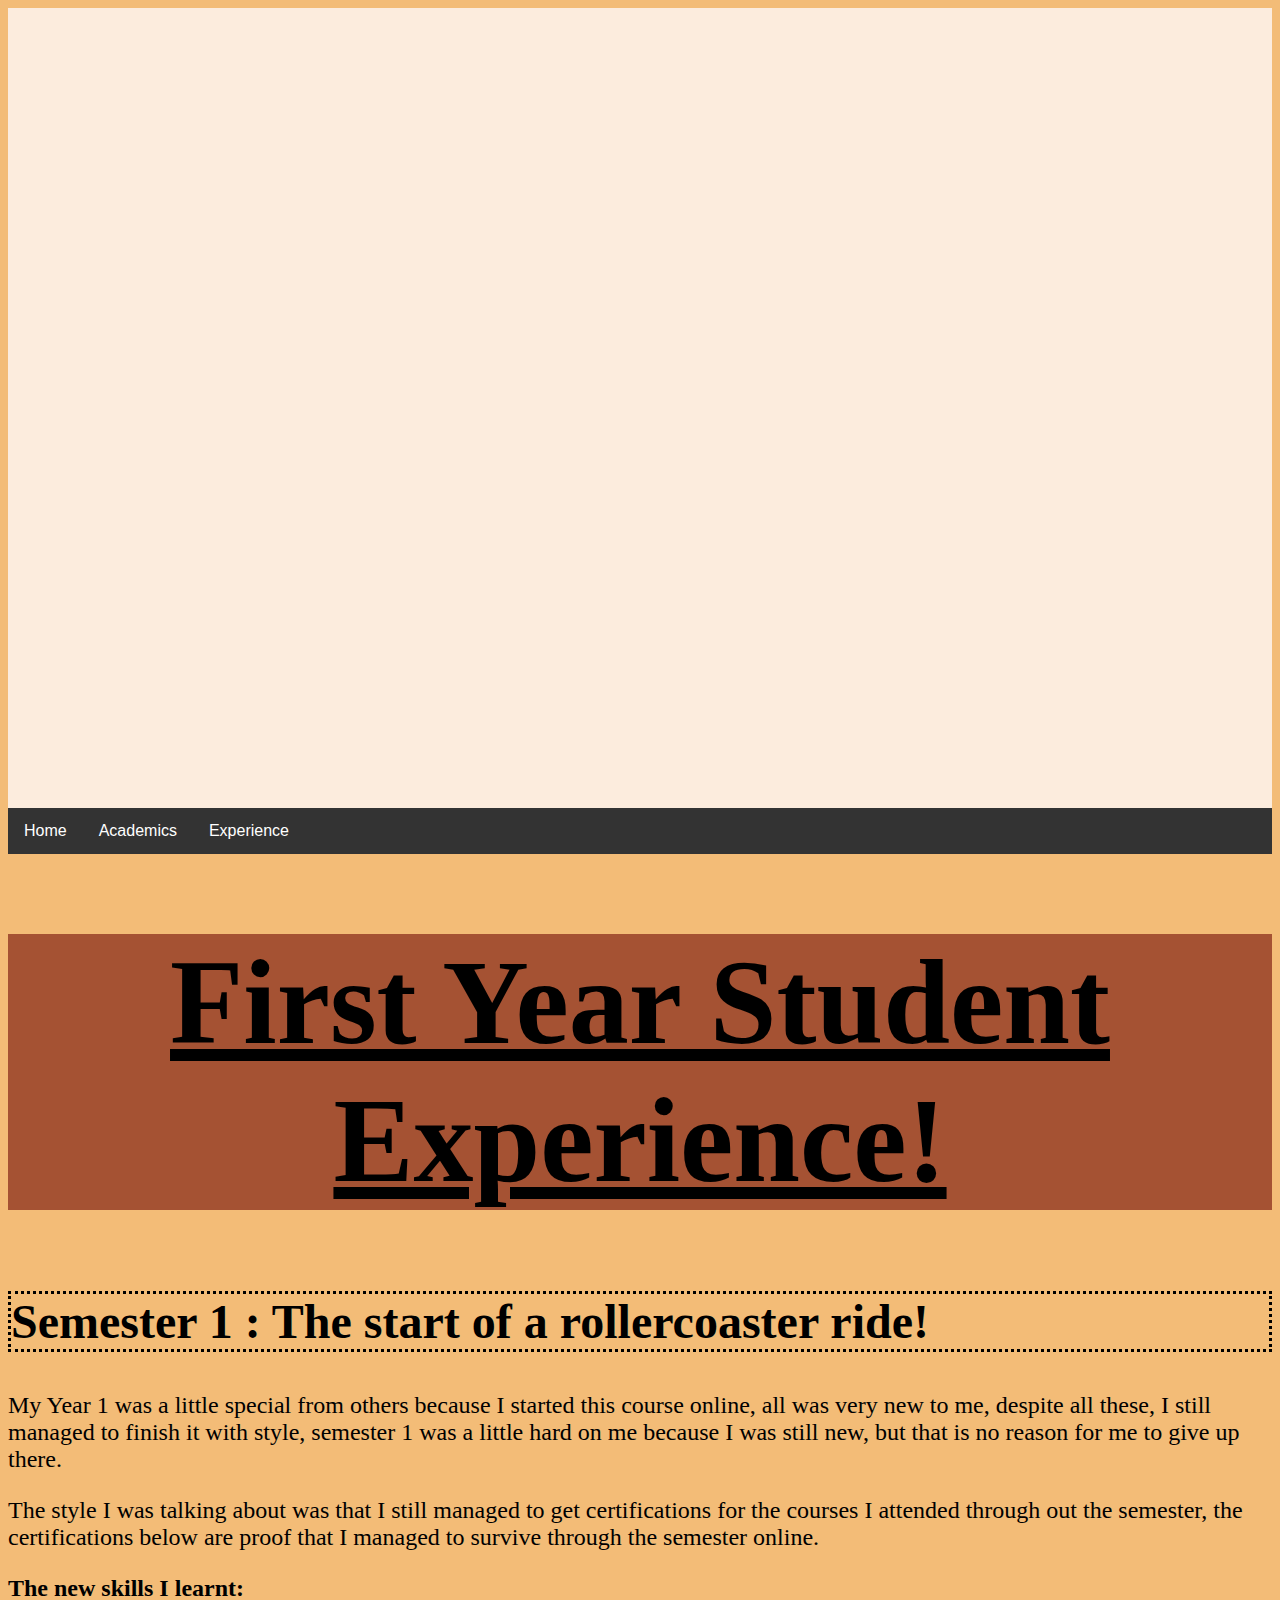
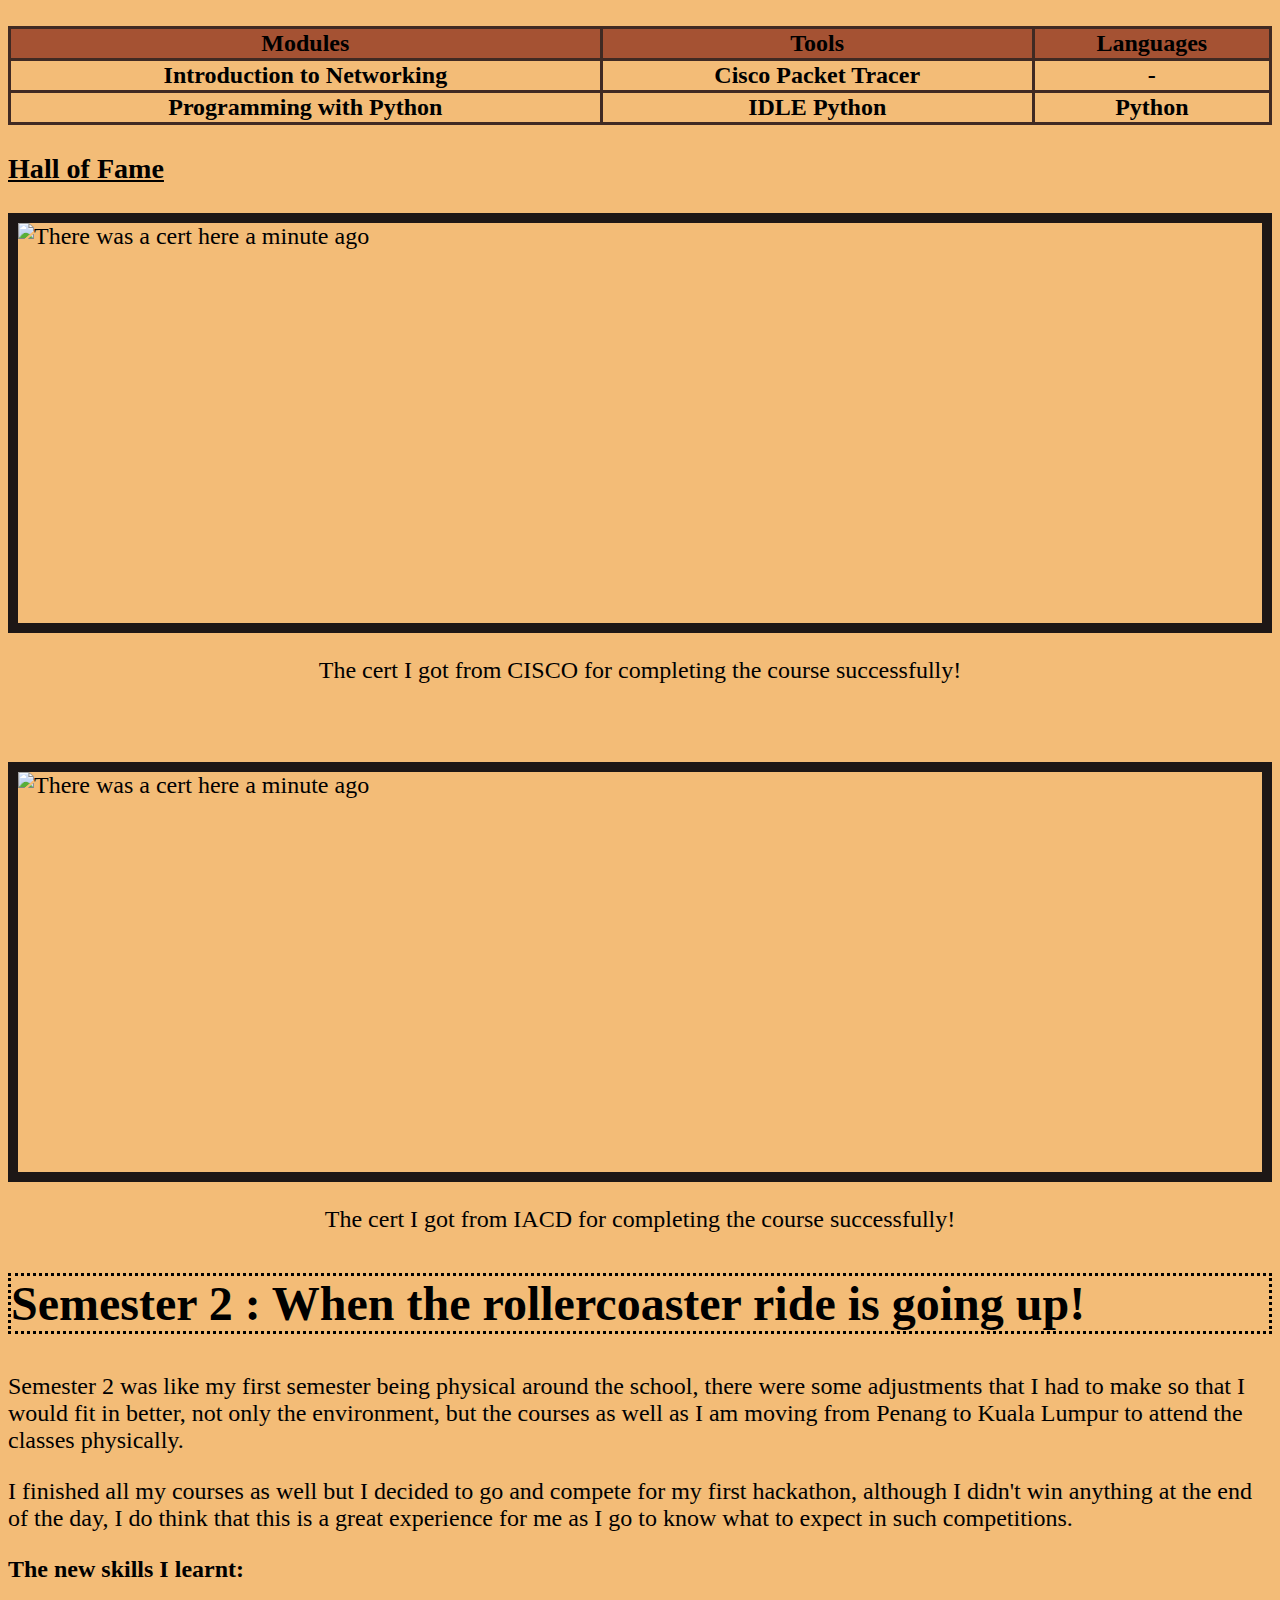
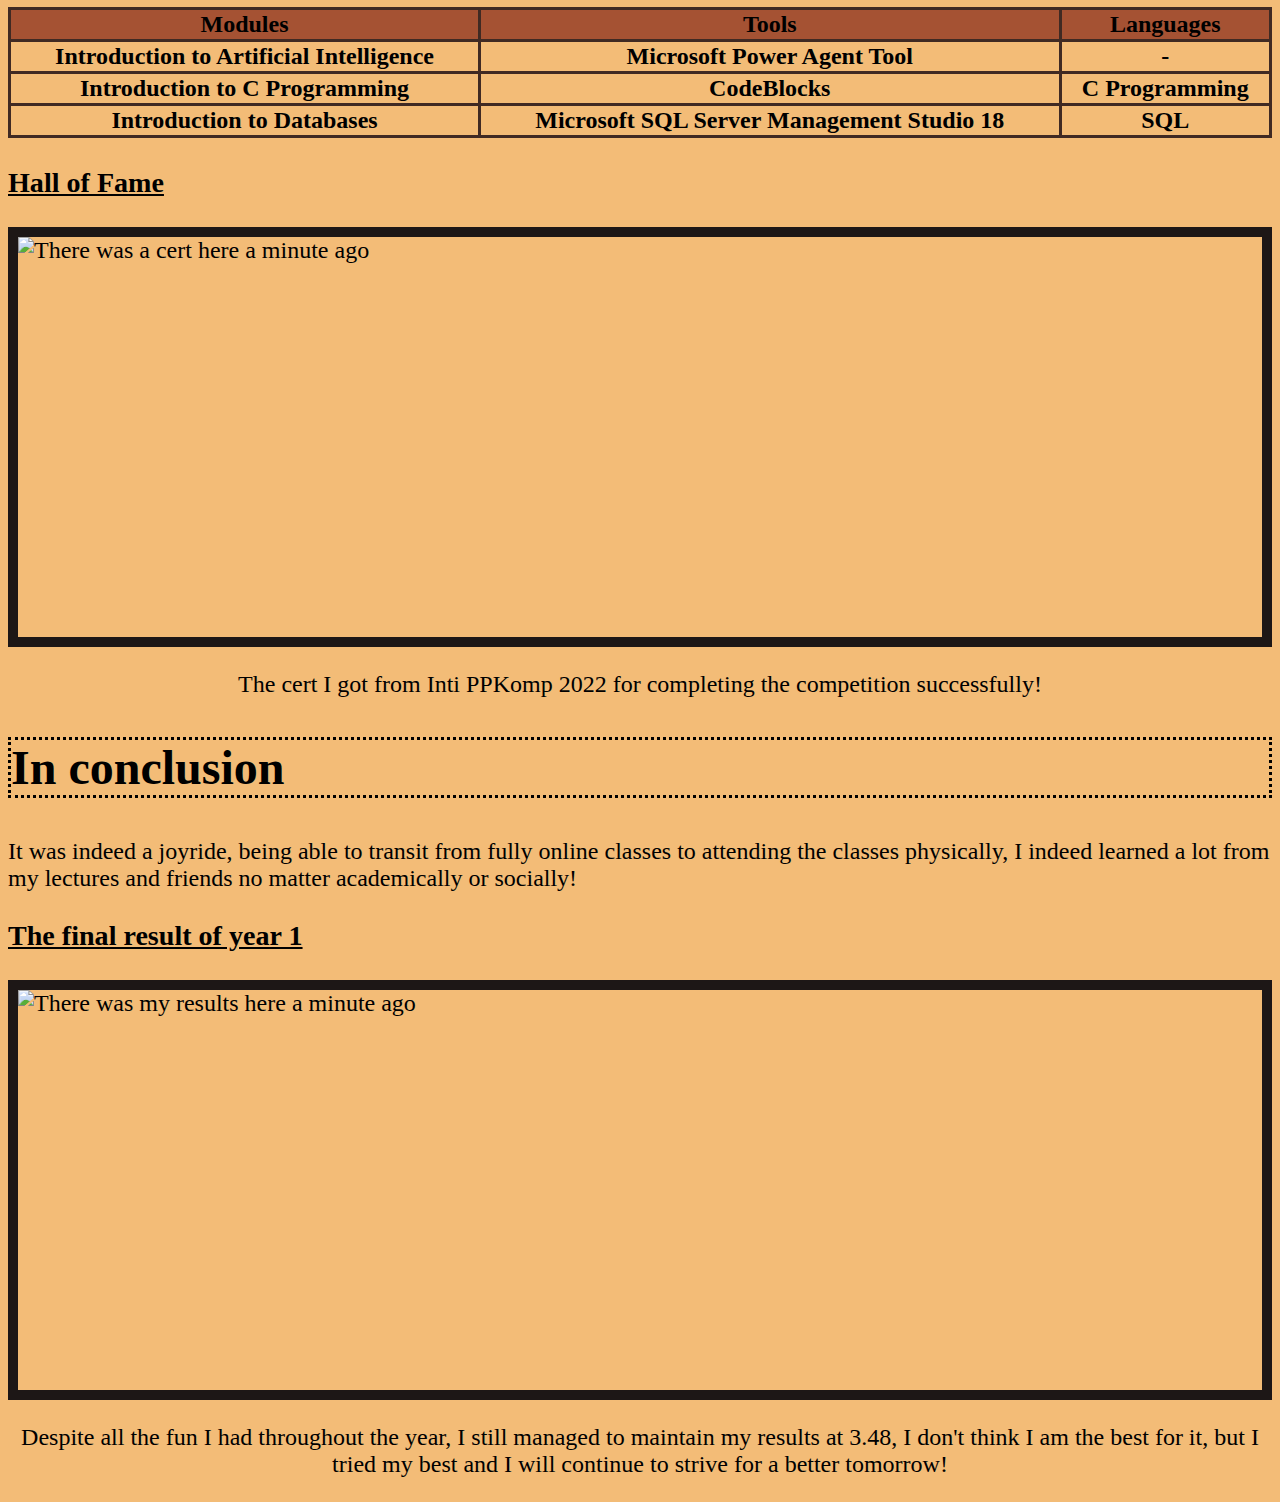
==== Year 1.html @ ca9007aa "Add files via upload" ====
<!DOCTYPE html>
<html>
<head>
	<link rel="stylesheet" type="text/css" href="Style.css" media="screen"/>
</head>

<body style="background-color:#f3bc77">
    <div class="banner">
	</div>
    <div class="navbar">
        <a href="Resume Page.htm">Home</a>
        <div class="dropdown">
            <button class="dropbtn" onclick="myFunction()">Academics
              <i class="fa fa-caret-down"></i>
            </button>
            <div class="dropdown-content" id="myDropdown">
              <a href="Year 1.html">Year 1</a>
              <a href="Year 2.html">Year 2</a>
              <a href="#">Year 3</a>
            </div>
        </div> 
		<a href="Experience.htm">Experience</a>
      </div>
    <div class="normal">
        <h1 style="background-color:#a55233; color:black; font-family:Lemon Jelly Personal Use; font-size:500%; text-align:center"><ins>First Year Student Experience!</ins></h1>
            <h2 class="dotted"; style = "font-size:200%">Semester 1 : The start of a rollercoaster ride!</h2> 
                <p> My Year 1 was a little special from others because I started this course online, all was very new to me, despite all these, I still managed to finish it with style, semester 1 was a little hard on me because I was still new, but that is no reason for me to give up there.<p>
                <p> The style I was talking about was that I still managed to get certifications for the courses I attended through out the semester, the certifications below are proof that I managed to survive through the semester online.<p>
					<p><b>The new skills I learnt: </b><p>
						<table style="width:100%">
							<tr style="background-color: #a55233;">
								<th>Modules</th>
								<th>Tools</th>
								<th>Languages</th>
							</tr>
							<tr>
								<th>Introduction to Networking</th>
								<th>Cisco Packet Tracer</th>
								<th>-</th>
							</tr>
							<tr>
								<th>Programming with Python</th>
								<th>IDLE Python</th>
								<th>Python</th>
							</tr>
						</table>
                    <h3><b><ins>Hall of Fame</ins></b></h3>
                        <img src="Images/IN Cert.JPG" alt = "There was a cert here a minute ago" style = "float:middle;max-width:100%;height:400px;"></img>
                        <p style="text-align:center"> The cert I got from CISCO for completing the course successfully!</p>
                        <br></br>
                        <img src="Images/IACD Cert.JPG" alt = "There was a cert here a minute ago" style = "float:middle;max-width:100%;height:400px"></img>
                        <p style="text-align:center"> The cert I got from IACD for completing the course successfully!</p>
            <h2 class="dotted"; style = "font-size:200%">Semester 2 : When the rollercoaster ride is going up!</h2>
                <p> Semester 2 was like my first semester being physical around the school, there were some adjustments that I had to make so that I would fit in better, not only the environment, but the courses as well as I am moving from Penang to Kuala Lumpur to attend the classes physically.</p>
                <p> I finished all my courses as well but I decided to go and compete for my first hackathon, although I didn't win anything at the end of the day, I do think that this is a great experience for me as I go to know what to expect in such competitions.</p>
				<p><b>The new skills I learnt: </b><p>
					<table style="width:100%">
						<tr style="background-color: #a55233;">
							<th>Modules</th>
							<th>Tools</th>
							<th>Languages</th>
						</tr>
						<tr>
							<th>Introduction to Artificial Intelligence</th>
							<th>Microsoft Power Agent Tool</th>
							<th>-</th>
						</tr>
						<tr>
							<th>Introduction to C Programming</th>
							<th>CodeBlocks</th>
							<th>C Programming</th>
						</tr>
						<tr>
							<th>Introduction to Databases</th>
							<th>Microsoft SQL Server Management Studio 18</th>
							<th>SQL</th>
						</tr>
					</table>
                    <h3><b><ins>Hall of Fame</ins></b></h3>
                    <img src="Images/Hackathon Cert.JPG" alt = "There was a cert here a minute ago" style = "float:middle;max-width:100%;height:400px;"></img>
                        <p style="text-align:center"> The cert I got from Inti PPKomp 2022 for completing the competition successfully!</p>
            <h2 class="dotted"; style = "font-size:200%">In conclusion</h2>
                <p> It was indeed a joyride, being able to transit from fully online classes to attending the classes physically, I indeed learned a lot from my lectures and friends no matter academically or socially!</p>
                    <h3><b><ins>The final result of year 1</ins></b></h3>
                    <img src="Images/Year 1.JPG" alt = "There was my results here a minute ago" style = "float:middle;max-width:100%;height:400px;"></img>	
                    <p style="text-align:center"> Despite all the fun I had throughout the year, I still managed to maintain my results at 3.48, I don't think I am the best for it, but I tried my best and I will continue to strive for a better tomorrow!</p>

    </div>
</body>

<!-- Functions
Function 1: To create the dropdown content that shows and hides when the users click on the button -->
<script>
	//<!-- To show the content when users click on it -->
	function myFunction() {
	  document.getElementById("myDropdown").classList.toggle("show");
	}
	//Close when the user clicks outside of it
	window.onclick = function(e) {
	  if (!e.target.matches('.dropbtn')) {
	  var myDropdown = document.getElementById("myDropdown");
		if (myDropdown.classList.contains('show')) {
		  myDropdown.classList.remove('show');
		}
	  }
	}
</script>

</html>
---- Style.css ----
.normal{
	color:black;
	font-family:Comic Sans MS;
  font-size: 150%;
}

img{
  display: block;
  margin-left: auto;
  margin-right: auto;
  border: 10px solid #1d1716;
}

/* <!-- This is to create the buttons --> */
.buttons{
	border-radius: 8px;
	border: 2px solid #555555;
	float: left;
	margin-right: 20px;
	font-family:Comic Sans MS;
	background-color: #402a23;
	color:white;
}

.buttons:hover{
	background-color: #a55233;
	color:black;
}

/* <!-- This it to create the banner image  --> */
.banner {
padding-top: 400px;
padding-bottom: 400px;
background-color: #FCECDD;
background-image: url("Images/Banner.png");
background-repeat: no-repeat;
background-size: contain;
background-position: center ;
}

/* <!-- This is to create the dropdown button --> */
.navbar {
  overflow: hidden;
  background-color: #333;
  font-family: Arial, Helvetica, sans-serif;
}

.navbar a {
  float: left;
  font-size: 16px;
  color: white;
  text-align: center;
  padding: 14px 16px;
  text-decoration: none;
}

.dropdown {
  float: left;
  overflow: hidden;
}

.dropdown .dropbtn {
  cursor: pointer;
  font-size: 16px;  
  border: none;
  outline: none;
  color: white;
  padding: 14px 16px;
  background-color: inherit;
  font-family: inherit;
  margin: 0;
}

.navbar a:hover, .dropdown:hover .dropbtn, .dropbtn:focus {
  background-color: #a55233;
}

.dropdown-content {
  display: none;
  position: absolute;
  background-color: #f9f9f9;
  min-width: 160px;
  box-shadow: 0px 8px 16px 0px rgba(0,0,0,0.2);
  z-index: 1;
}

.dropdown-content a {
  float: none;
  color: black;
  padding: 12px 16px;
  text-decoration: none;
  display: block;
  text-align: left;
}

.dropdown-content a:hover {
  background-color: #ddd;
}

.show {
  display: block;
}

/* For Year 1 page */
h2.dotted{
  border-style: dotted;
  }

/* For Table to tabulate skills */
table, th, td {
  border: 3px solid ;
  border-collapse: collapse;
  border-color:#402a23;
}
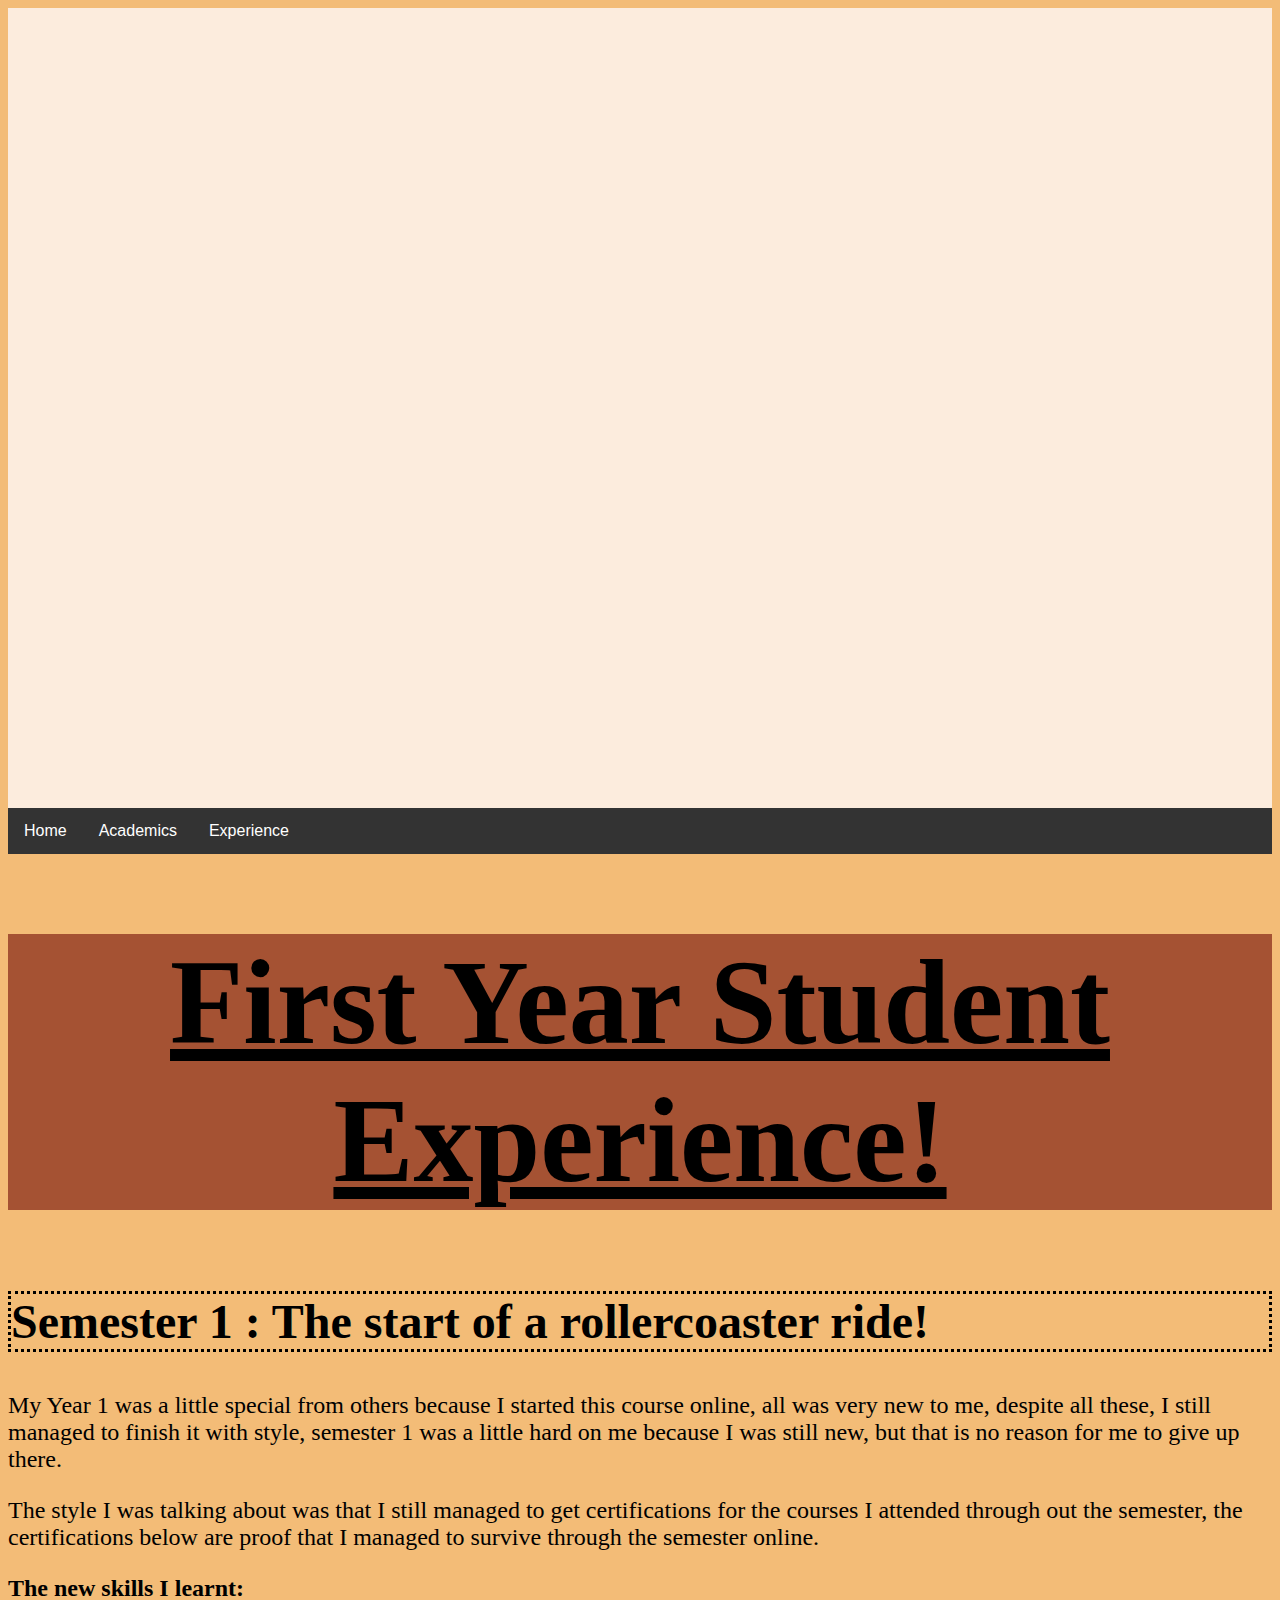
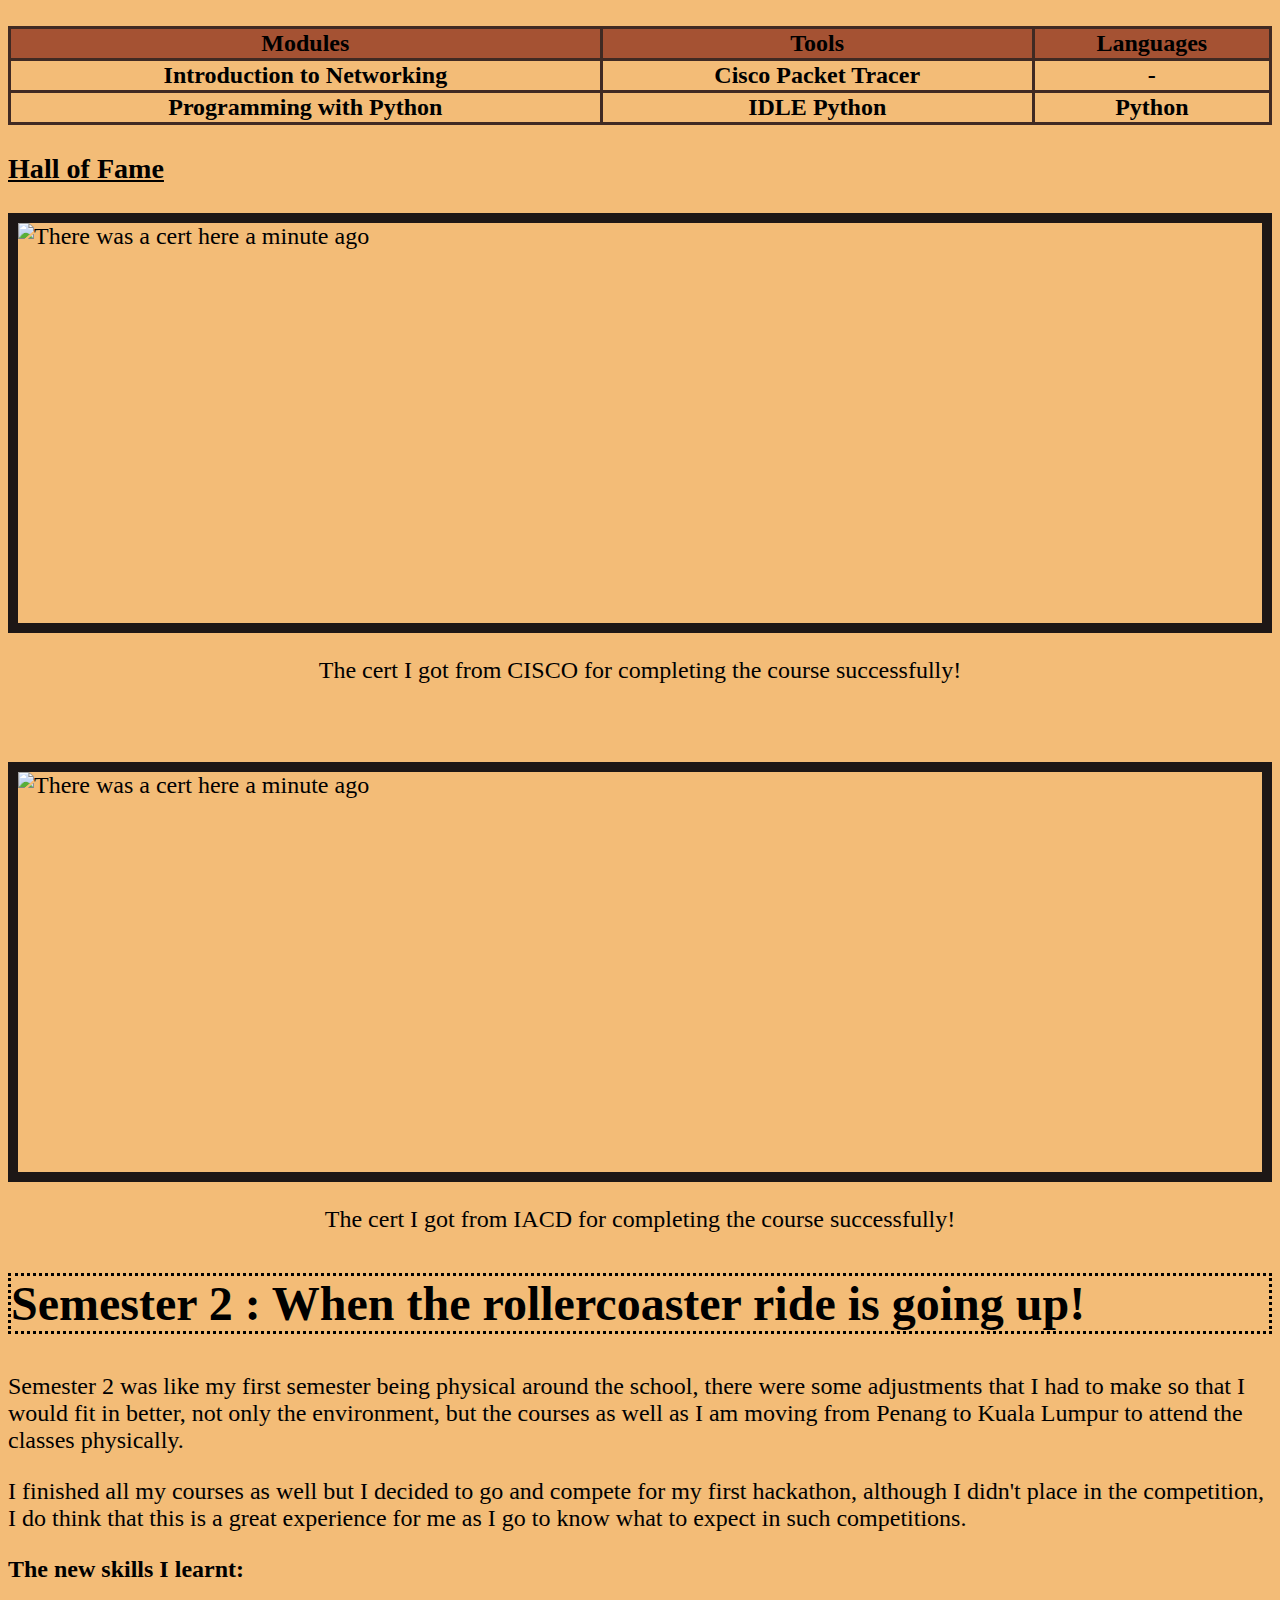
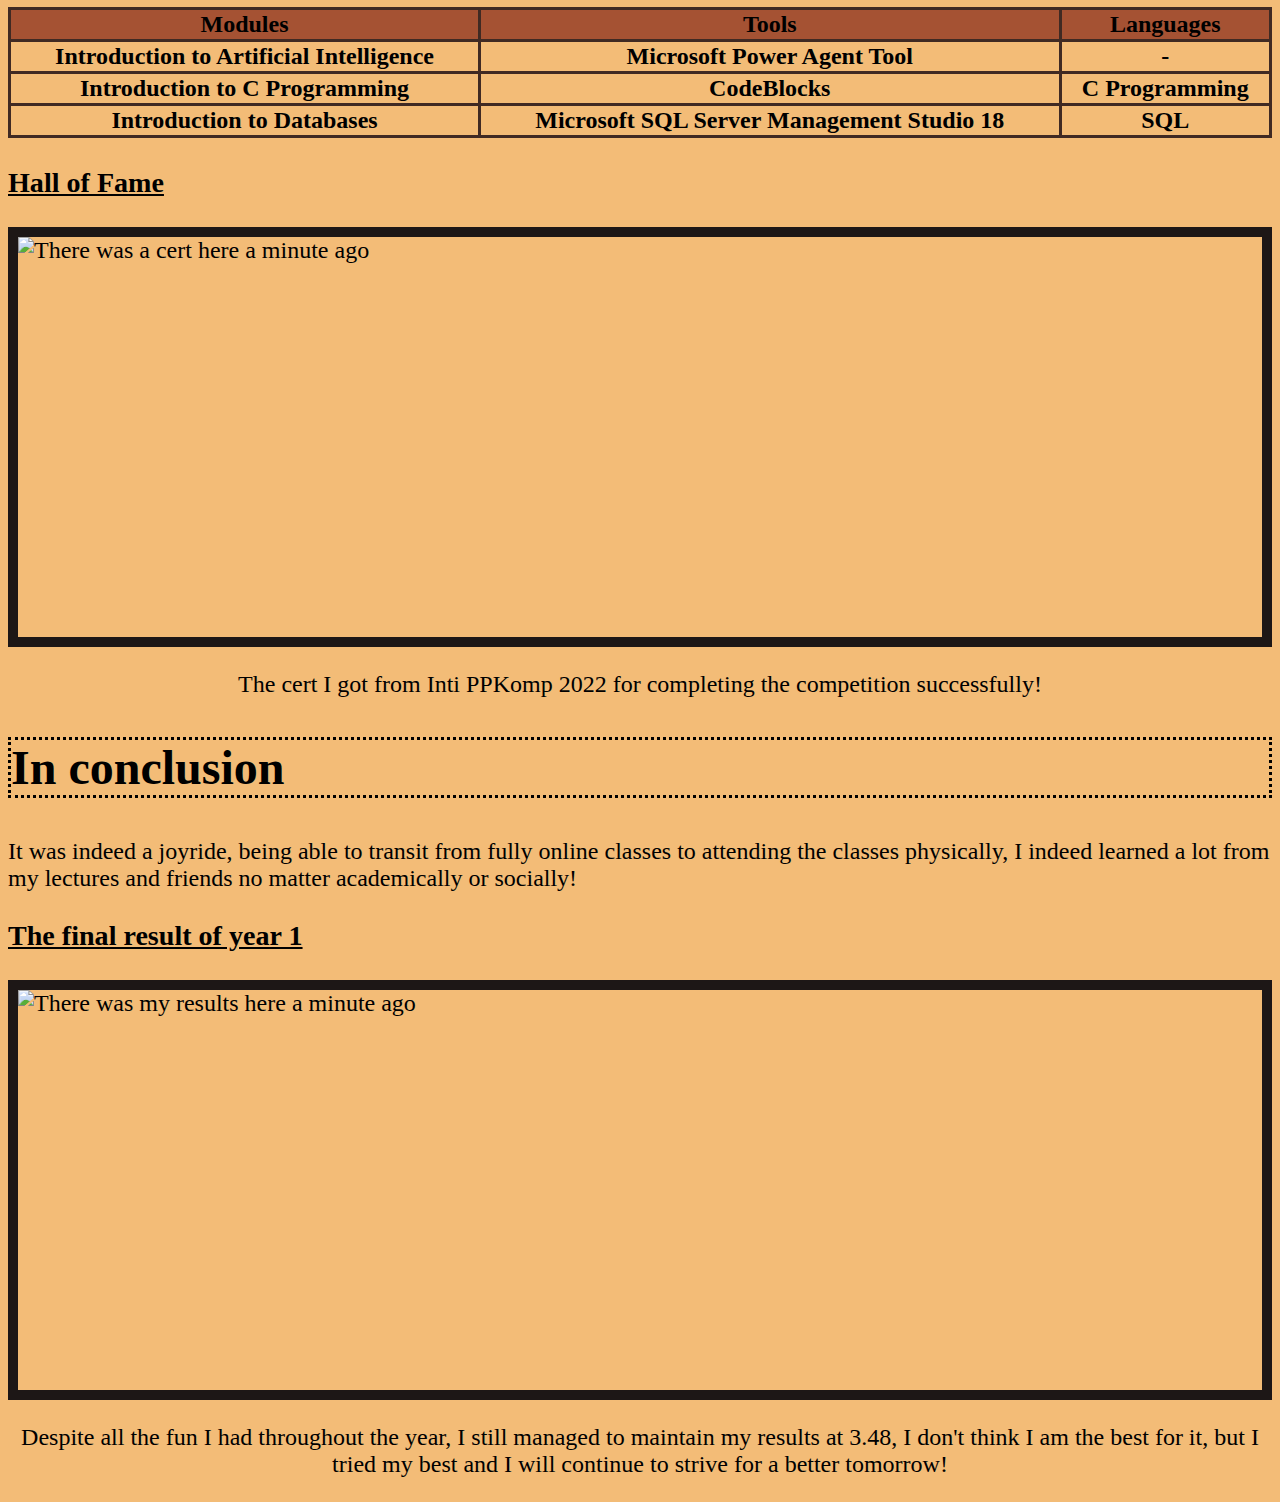
==== commit 92ec32fd: "Add files via upload" ====
--- a/Year 1.html
+++ b/Year 1.html
@@ -52,7 +52,7 @@
                         <p style="text-align:center"> The cert I got from IACD for completing the course successfully!</p>
             <h2 class="dotted"; style = "font-size:200%">Semester 2 : When the rollercoaster ride is going up!</h2>
                 <p> Semester 2 was like my first semester being physical around the school, there were some adjustments that I had to make so that I would fit in better, not only the environment, but the courses as well as I am moving from Penang to Kuala Lumpur to attend the classes physically.</p>
-                <p> I finished all my courses as well but I decided to go and compete for my first hackathon, although I didn't win anything at the end of the day, I do think that this is a great experience for me as I go to know what to expect in such competitions.</p>
+                <p> I finished all my courses as well but I decided to go and compete for my first hackathon, although I didn't place in the competition, I do think that this is a great experience for me as I go to know what to expect in such competitions.</p>
 				<p><b>The new skills I learnt: </b><p>
 					<table style="width:100%">
 						<tr style="background-color: #a55233;">
